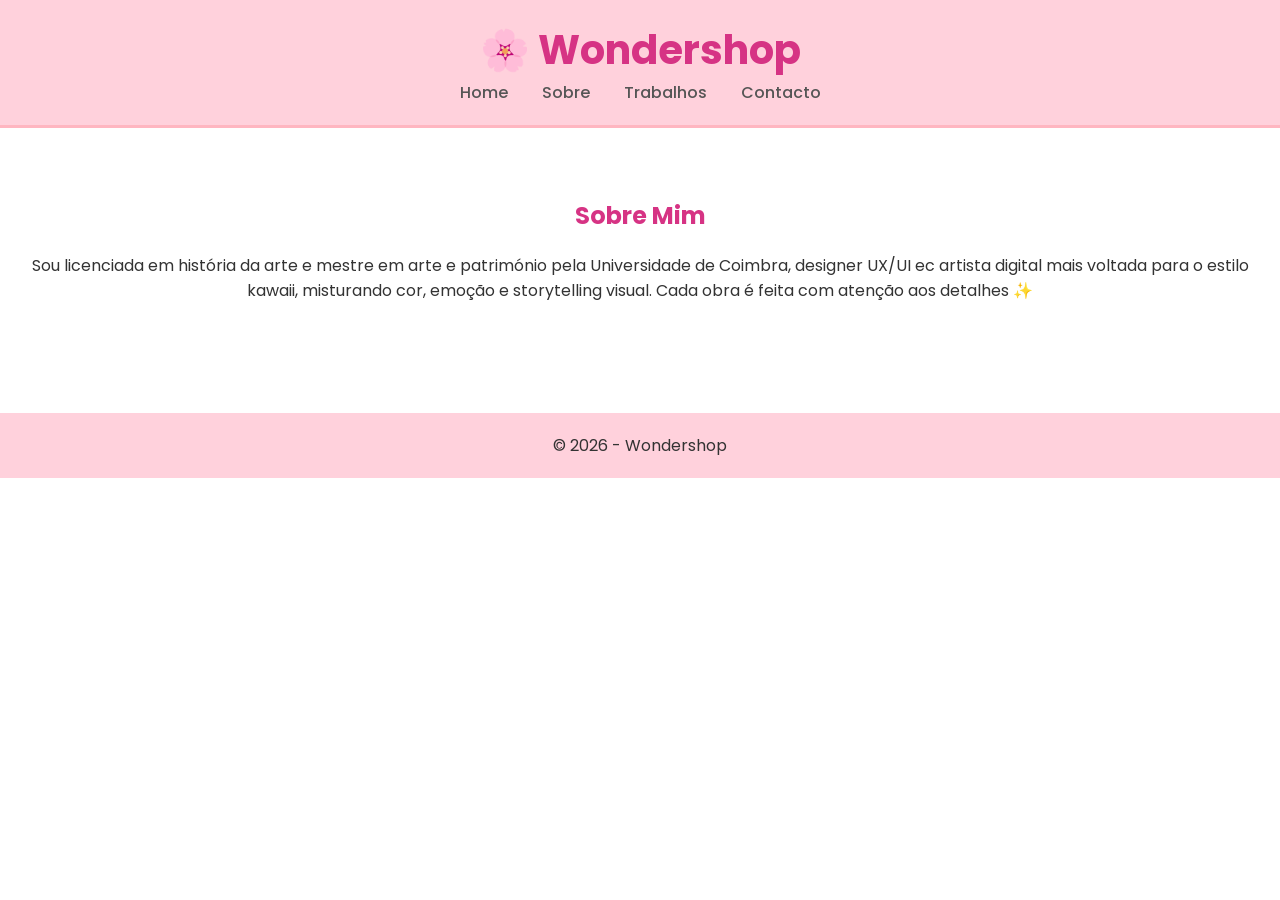
==== sobre.html @ 0b424d8a "Add files via upload" ====
<!DOCTYPE html>
<html lang="pt">
<head>
<meta charset="UTF-8">
<meta name="viewport" content="width=device-width, initial-scale=1.0">
<title>Sobre | Portfólio Artístico</title>
<link rel="stylesheet" href="style.css">
<link href="https://fonts.googleapis.com/css2?family=Poppins:wght@300;500;700&display=swap" rel="stylesheet">
</head>
<body>

<header>
    <h1>🌸 Wondershop</h1>
    <nav>
        <a href="index.html">Home</a>
        <a href="sobre.html">Sobre</a>
        <a href="portfolio.html">Trabalhos</a>
        <a href="contacto.html">Contacto</a>
    </nav>
</header>

<section class="section">
    <h2>Sobre Mim</h2>
    <p>
        Sou licenciada em história da arte e mestre em arte e património pela Universidade de Coimbra,
		designer UX/UI ec artista digital mais voltada para o estilo kawaii, misturando cor, emoção e storytelling visual.
        Cada obra é feita com atenção aos detalhes ✨
    </p>
</section>

<footer>
    <p>© 2026 - Wondershop</p>
</footer>
<script>
function openImage(src){
    let overlay=document.createElement("div");
    overlay.className="lightbox";
    let img=document.createElement("img");
    img.src=src;
    overlay.appendChild(img);
    document.body.appendChild(overlay);
    overlay.onclick=()=>overlay.remove();
}
</script>
</body>
</html>
---- style.css ----
* {margin:0; padding:0; box-sizing:border-box;}
body {font-family:'Poppins',sans-serif; background:#fff; color:#333;}

/* HEADER */
header {text-align:center; padding:20px; background:#ffd1dc; border-bottom:3px solid #ffb6c1; position:relative; z-index:10;}
header h1 {font-size:2.5em; color:#d63384;}
header nav a {margin:0 15px; text-decoration:none; color:#555; font-weight:500; transition:0.3s;}
header nav a:hover, header nav a.active {color:#d63384;}

/* HERO */
.hero {height:80vh; background:linear-gradient(135deg,#ffd1dc,#f0f8ff); display:flex; flex-direction:column; justify-content:center; align-items:center; text-align:center; animation:fadeIn 1.5s ease;}
.hero h2 {font-size:2.2em; color:#d63384;}
.hero p {margin:15px 0; font-size:1.2em;}
.btn {padding:12px 25px; background:#d63384; color:white; border-radius:30px; text-decoration:none; transition:0.3s;}
.btn:hover {background:#b0256b;}

/* SECTIONS */
.section {padding:70px 20px; text-align:center; animation:fadeIn 1.2s ease;}
.section h2 {color:#d63384; margin-bottom:20px;}

/* GRID PORTF�LIO */
.grid {display:grid; grid-template-columns:repeat(auto-fit,minmax(250px,1fr)); gap:20px;}
.card {position:relative; overflow:hidden; cursor:pointer; border-radius:15px;}
.card img {width:100%; display:block; transition:0.4s;}
.card:hover img {transform:scale(1.05); filter:brightness(0.8);}
.overlay {position:absolute; bottom:10px; left:10px; color:white; background:rgba(214,51,132,0.8); padding:5px 10px; border-radius:10px; opacity:0; transition:0.3s;}
.card:hover .overlay {opacity:1;}

/* SERVICES */
.services {background:#fff0f5;}
.service-box {margin:20px auto; max-width:400px;}

/* CONTACT */
.contact {background:#f0f8ff;}

/* FOOTER */
footer {padding:20px; text-align:center; background:#ffd1dc; margin-top:40px;}

/* LIGHTBOX */
.lightbox {position:fixed; top:0; left:0; width:100%; height:100%; background:rgba(0,0,0,0.8); display:flex; justify-content:center; align-items:center; z-index:20;}
.lightbox img {max-width:90%; max-height:90%; border-radius:20px;}

/* ANIMA��O FADE IN */
@keyframes fadeIn {from{opacity:0; transform:translateY(30px);} to{opacity:1; transform:translateY(0);}}

/* RESPONSIVO */
@media(max-width:768px){header h1{font-size:2em;}}
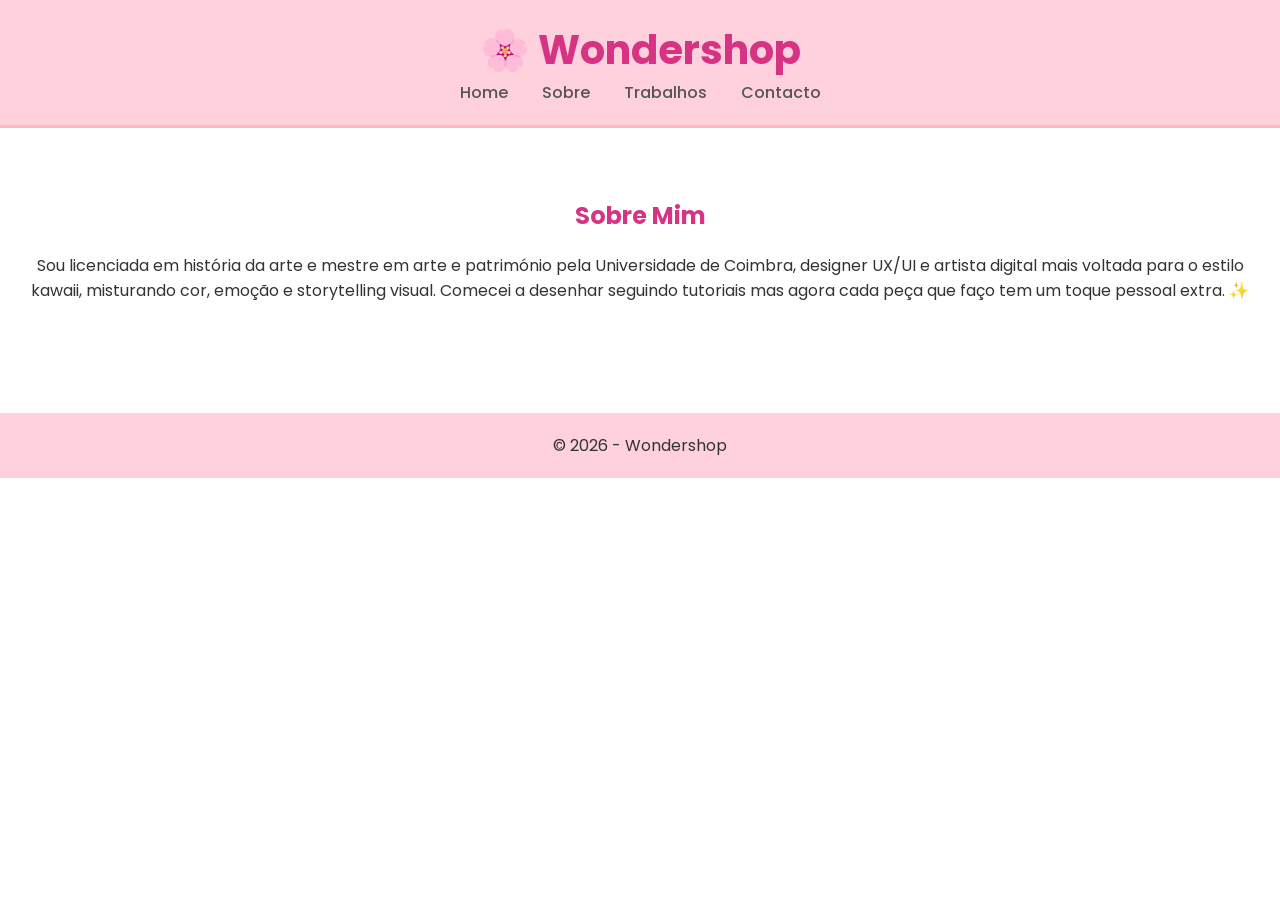
==== commit d79def7e: "Update sobre.html" ====
--- a/sobre.html
+++ b/sobre.html
@@ -23,8 +23,8 @@
     <h2>Sobre Mim</h2>
     <p>
         Sou licenciada em história da arte e mestre em arte e património pela Universidade de Coimbra,
-		designer UX/UI ec artista digital mais voltada para o estilo kawaii, misturando cor, emoção e storytelling visual.
-        Cada obra é feita com atenção aos detalhes ✨
+		designer UX/UI e artista digital mais voltada para o estilo kawaii, misturando cor, emoção e storytelling visual.
+        Comecei a desenhar seguindo tutoriais mas agora cada peça que faço tem um toque pessoal extra. ✨
     </p>
 </section>
 
@@ -43,4 +43,4 @@
 }
 </script>
 </body>
-</html>+</html>
